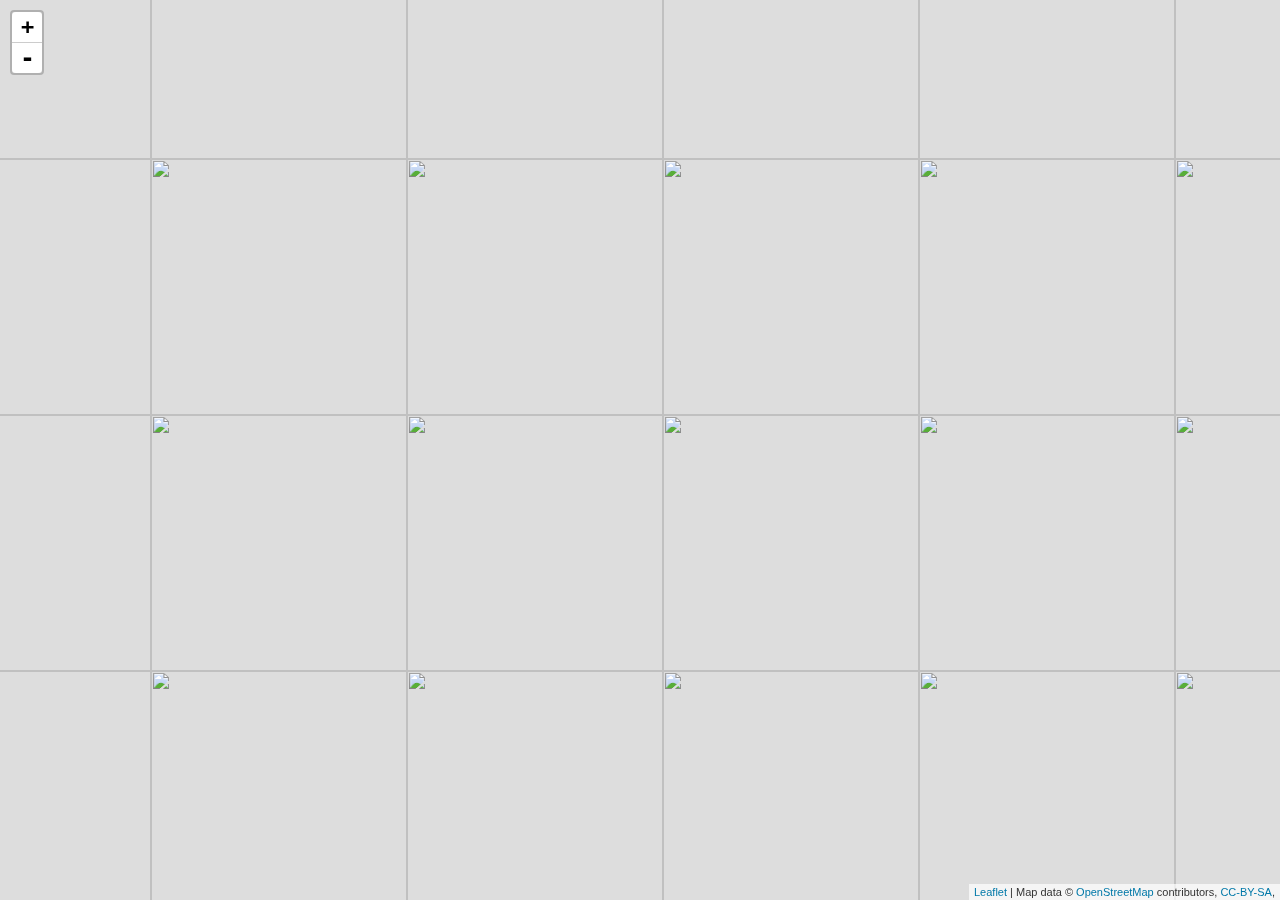
==== html/index.html @ 98d1e554 "working prototype based on leaflet" ====
<!DOCTYPE html>
<html>
<head>
        <title>Leaflet Quick Start Guide Example</title>
        <meta charset="utf-8" />

        <meta name="viewport" content="width=device-width, initial-scale=1.0">

        <link rel="stylesheet" href="leaflet.css" />
        <link rel="stylesheet" href="map.css" />
</head>
<body>
        <div id="mapid"></div>

        <script src="leaflet.js"></script>
        <script>

                var mymap = L.map('mapid').setView([54, -2], 4);

                L.tileLayer('tiles/{z}/{x}/{y}.png', {
                        maxZoom: 18,
                        attribution: 'Map data &copy; <a href="http://openstreetmap.org">OpenStreetMap</a> contributors, ' +
                                '<a href="http://creativecommons.org/licenses/by-sa/2.0/">CC-BY-SA</a>, '
                }).addTo(mymap);
        </script>
</body>
</html>
---- html/leaflet.css ----
/* required styles */

.leaflet-pane,
.leaflet-tile,
.leaflet-marker-icon,
.leaflet-marker-shadow,
.leaflet-tile-container,
.leaflet-map-pane svg,
.leaflet-map-pane canvas,
.leaflet-zoom-box,
.leaflet-image-layer,
.leaflet-layer {
	position: absolute;
	left: 0;
	top: 0;
	}
.leaflet-container {
	overflow: hidden;
	}
.leaflet-tile,
.leaflet-marker-icon,
.leaflet-marker-shadow {
	-webkit-user-select: none;
	   -moz-user-select: none;
	        user-select: none;
	  -webkit-user-drag: none;
	}
/* Safari renders non-retina tile on retina better with this, but Chrome is worse */
.leaflet-safari .leaflet-tile {
	image-rendering: -webkit-optimize-contrast;
	}
/* hack that prevents hw layers "stretching" when loading new tiles */
.leaflet-safari .leaflet-tile-container {
	width: 1600px;
	height: 1600px;
	-webkit-transform-origin: 0 0;
	}
.leaflet-marker-icon,
.leaflet-marker-shadow {
	display: block;
	}
/* .leaflet-container svg: reset svg max-width decleration shipped in Joomla! (joomla.org) 3.x */
/* .leaflet-container img: map is broken in FF if you have max-width: 100% on tiles */
.leaflet-container .leaflet-overlay-pane svg,
.leaflet-container .leaflet-marker-pane img,
.leaflet-container .leaflet-tile-pane img,
.leaflet-container img.leaflet-image-layer {
	max-width: none !important;
	}

.leaflet-container.leaflet-touch-zoom {
	-ms-touch-action: pan-x pan-y;
	touch-action: pan-x pan-y;
	}
.leaflet-container.leaflet-touch-drag {
	-ms-touch-action: pinch-zoom;
	}
.leaflet-container.leaflet-touch-drag.leaflet-touch-drag {
	-ms-touch-action: none;
	touch-action: none;
}
.leaflet-tile {
	filter: inherit;
	visibility: hidden;
	}
.leaflet-tile-loaded {
	visibility: inherit;
	}
.leaflet-zoom-box {
	width: 0;
	height: 0;
	-moz-box-sizing: border-box;
	     box-sizing: border-box;
	z-index: 800;
	}
/* workaround for https://bugzilla.mozilla.org/show_bug.cgi?id=888319 */
.leaflet-overlay-pane svg {
	-moz-user-select: none;
	}

.leaflet-pane         { z-index: 400; }

.leaflet-tile-pane    { z-index: 200; }
.leaflet-overlay-pane { z-index: 400; }
.leaflet-shadow-pane  { z-index: 500; }
.leaflet-marker-pane  { z-index: 600; }
.leaflet-tooltip-pane   { z-index: 650; }
.leaflet-popup-pane   { z-index: 700; }

.leaflet-map-pane canvas { z-index: 100; }
.leaflet-map-pane svg    { z-index: 200; }

.leaflet-vml-shape {
	width: 1px;
	height: 1px;
	}
.lvml {
	behavior: url(#default#VML);
	display: inline-block;
	position: absolute;
	}


/* control positioning */

.leaflet-control {
	position: relative;
	z-index: 800;
	pointer-events: visiblePainted; /* IE 9-10 doesn't have auto */
	pointer-events: auto;
	}
.leaflet-top,
.leaflet-bottom {
	position: absolute;
	z-index: 1000;
	pointer-events: none;
	}
.leaflet-top {
	top: 0;
	}
.leaflet-right {
	right: 0;
	}
.leaflet-bottom {
	bottom: 0;
	}
.leaflet-left {
	left: 0;
	}
.leaflet-control {
	float: left;
	clear: both;
	}
.leaflet-right .leaflet-control {
	float: right;
	}
.leaflet-top .leaflet-control {
	margin-top: 10px;
	}
.leaflet-bottom .leaflet-control {
	margin-bottom: 10px;
	}
.leaflet-left .leaflet-control {
	margin-left: 10px;
	}
.leaflet-right .leaflet-control {
	margin-right: 10px;
	}


/* zoom and fade animations */

.leaflet-fade-anim .leaflet-tile {
	will-change: opacity;
	}
.leaflet-fade-anim .leaflet-popup {
	opacity: 0;
	-webkit-transition: opacity 0.2s linear;
	   -moz-transition: opacity 0.2s linear;
	     -o-transition: opacity 0.2s linear;
	        transition: opacity 0.2s linear;
	}
.leaflet-fade-anim .leaflet-map-pane .leaflet-popup {
	opacity: 1;
	}
.leaflet-zoom-animated {
	-webkit-transform-origin: 0 0;
	    -ms-transform-origin: 0 0;
	        transform-origin: 0 0;
	}
.leaflet-zoom-anim .leaflet-zoom-animated {
	will-change: transform;
	}
.leaflet-zoom-anim .leaflet-zoom-animated {
	-webkit-transition: -webkit-transform 0.25s cubic-bezier(0,0,0.25,1);
	   -moz-transition:    -moz-transform 0.25s cubic-bezier(0,0,0.25,1);
	     -o-transition:      -o-transform 0.25s cubic-bezier(0,0,0.25,1);
	        transition:         transform 0.25s cubic-bezier(0,0,0.25,1);
	}
.leaflet-zoom-anim .leaflet-tile,
.leaflet-pan-anim .leaflet-tile {
	-webkit-transition: none;
	   -moz-transition: none;
	     -o-transition: none;
	        transition: none;
	}

.leaflet-zoom-anim .leaflet-zoom-hide {
	visibility: hidden;
	}


/* cursors */

.leaflet-interactive {
	cursor: pointer;
	}
.leaflet-grab {
	cursor: -webkit-grab;
	cursor:    -moz-grab;
	}
.leaflet-crosshair,
.leaflet-crosshair .leaflet-interactive {
	cursor: crosshair;
	}
.leaflet-popup-pane,
.leaflet-control {
	cursor: auto;
	}
.leaflet-dragging .leaflet-grab,
.leaflet-dragging .leaflet-grab .leaflet-interactive,
.leaflet-dragging .leaflet-marker-draggable {
	cursor: move;
	cursor: -webkit-grabbing;
	cursor:    -moz-grabbing;
	}

/* marker & overlays interactivity */
.leaflet-marker-icon,
.leaflet-marker-shadow,
.leaflet-image-layer,
.leaflet-pane > svg path,
.leaflet-tile-container {
	pointer-events: none;
	}

.leaflet-marker-icon.leaflet-interactive,
.leaflet-image-layer.leaflet-interactive,
.leaflet-pane > svg path.leaflet-interactive {
	pointer-events: visiblePainted; /* IE 9-10 doesn't have auto */
	pointer-events: auto;
	}

/* visual tweaks */

.leaflet-container {
	background: #ddd;
	outline: 0;
	}
.leaflet-container a {
	color: #0078A8;
	}
.leaflet-container a.leaflet-active {
	outline: 2px solid orange;
	}
.leaflet-zoom-box {
	border: 2px dotted #38f;
	background: rgba(255,255,255,0.5);
	}


/* general typography */
.leaflet-container {
	font: 12px/1.5 "Helvetica Neue", Arial, Helvetica, sans-serif;
	}


/* general toolbar styles */

.leaflet-bar {
	box-shadow: 0 1px 5px rgba(0,0,0,0.65);
	border-radius: 4px;
	}
.leaflet-bar a,
.leaflet-bar a:hover {
	background-color: #fff;
	border-bottom: 1px solid #ccc;
	width: 26px;
	height: 26px;
	line-height: 26px;
	display: block;
	text-align: center;
	text-decoration: none;
	color: black;
	}
.leaflet-bar a,
.leaflet-control-layers-toggle {
	background-position: 50% 50%;
	background-repeat: no-repeat;
	display: block;
	}
.leaflet-bar a:hover {
	background-color: #f4f4f4;
	}
.leaflet-bar a:first-child {
	border-top-left-radius: 4px;
	border-top-right-radius: 4px;
	}
.leaflet-bar a:last-child {
	border-bottom-left-radius: 4px;
	border-bottom-right-radius: 4px;
	border-bottom: none;
	}
.leaflet-bar a.leaflet-disabled {
	cursor: default;
	background-color: #f4f4f4;
	color: #bbb;
	}

.leaflet-touch .leaflet-bar a {
	width: 30px;
	height: 30px;
	line-height: 30px;
	}


/* zoom control */

.leaflet-control-zoom-in,
.leaflet-control-zoom-out {
	font: bold 18px 'Lucida Console', Monaco, monospace;
	text-indent: 1px;
	}
.leaflet-control-zoom-out {
	font-size: 20px;
	}

.leaflet-touch .leaflet-control-zoom-in {
	font-size: 22px;
	}
.leaflet-touch .leaflet-control-zoom-out {
	font-size: 24px;
	}


/* layers control */

.leaflet-control-layers {
	box-shadow: 0 1px 5px rgba(0,0,0,0.4);
	background: #fff;
	border-radius: 5px;
	}
.leaflet-control-layers-toggle {
	background-image: url(images/layers.png);
	width: 36px;
	height: 36px;
	}
.leaflet-retina .leaflet-control-layers-toggle {
	background-image: url(images/layers-2x.png);
	background-size: 26px 26px;
	}
.leaflet-touch .leaflet-control-layers-toggle {
	width: 44px;
	height: 44px;
	}
.leaflet-control-layers .leaflet-control-layers-list,
.leaflet-control-layers-expanded .leaflet-control-layers-toggle {
	display: none;
	}
.leaflet-control-layers-expanded .leaflet-control-layers-list {
	display: block;
	position: relative;
	}
.leaflet-control-layers-expanded {
	padding: 6px 10px 6px 6px;
	color: #333;
	background: #fff;
	}
.leaflet-control-layers-scrollbar {
	overflow-y: scroll;
	padding-right: 5px;
	}
.leaflet-control-layers-selector {
	margin-top: 2px;
	position: relative;
	top: 1px;
	}
.leaflet-control-layers label {
	display: block;
	}
.leaflet-control-layers-separator {
	height: 0;
	border-top: 1px solid #ddd;
	margin: 5px -10px 5px -6px;
	}


/* attribution and scale controls */

.leaflet-container .leaflet-control-attribution {
	background: #fff;
	background: rgba(255, 255, 255, 0.7);
	margin: 0;
	}
.leaflet-control-attribution,
.leaflet-control-scale-line {
	padding: 0 5px;
	color: #333;
	}
.leaflet-control-attribution a {
	text-decoration: none;
	}
.leaflet-control-attribution a:hover {
	text-decoration: underline;
	}
.leaflet-container .leaflet-control-attribution,
.leaflet-container .leaflet-control-scale {
	font-size: 11px;
	}
.leaflet-left .leaflet-control-scale {
	margin-left: 5px;
	}
.leaflet-bottom .leaflet-control-scale {
	margin-bottom: 5px;
	}
.leaflet-control-scale-line {
	border: 2px solid #777;
	border-top: none;
	line-height: 1.1;
	padding: 2px 5px 1px;
	font-size: 11px;
	white-space: nowrap;
	overflow: hidden;
	-moz-box-sizing: border-box;
	     box-sizing: border-box;

	background: #fff;
	background: rgba(255, 255, 255, 0.5);
	}
.leaflet-control-scale-line:not(:first-child) {
	border-top: 2px solid #777;
	border-bottom: none;
	margin-top: -2px;
	}
.leaflet-control-scale-line:not(:first-child):not(:last-child) {
	border-bottom: 2px solid #777;
	}

.leaflet-touch .leaflet-control-attribution,
.leaflet-touch .leaflet-control-layers,
.leaflet-touch .leaflet-bar {
	box-shadow: none;
	}
.leaflet-touch .leaflet-control-layers,
.leaflet-touch .leaflet-bar {
	border: 2px solid rgba(0,0,0,0.2);
	background-clip: padding-box;
	}


/* popup */

.leaflet-popup {
	position: absolute;
	text-align: center;
	margin-bottom: 20px;
	}
.leaflet-popup-content-wrapper {
	padding: 1px;
	text-align: left;
	border-radius: 12px;
	}
.leaflet-popup-content {
	margin: 13px 19px;
	line-height: 1.4;
	}
.leaflet-popup-content p {
	margin: 18px 0;
	}
.leaflet-popup-tip-container {
	width: 40px;
	height: 20px;
	position: absolute;
	left: 50%;
	margin-left: -20px;
	overflow: hidden;
	pointer-events: none;
	}
.leaflet-popup-tip {
	width: 17px;
	height: 17px;
	padding: 1px;

	margin: -10px auto 0;

	-webkit-transform: rotate(45deg);
	   -moz-transform: rotate(45deg);
	    -ms-transform: rotate(45deg);
	     -o-transform: rotate(45deg);
	        transform: rotate(45deg);
	}
.leaflet-popup-content-wrapper,
.leaflet-popup-tip {
	background: white;
	color: #333;
	box-shadow: 0 3px 14px rgba(0,0,0,0.4);
	}
.leaflet-container a.leaflet-popup-close-button {
	position: absolute;
	top: 0;
	right: 0;
	padding: 4px 4px 0 0;
	border: none;
	text-align: center;
	width: 18px;
	height: 14px;
	font: 16px/14px Tahoma, Verdana, sans-serif;
	color: #c3c3c3;
	text-decoration: none;
	font-weight: bold;
	background: transparent;
	}
.leaflet-container a.leaflet-popup-close-button:hover {
	color: #999;
	}
.leaflet-popup-scrolled {
	overflow: auto;
	border-bottom: 1px solid #ddd;
	border-top: 1px solid #ddd;
	}

.leaflet-oldie .leaflet-popup-content-wrapper {
	zoom: 1;
	}
.leaflet-oldie .leaflet-popup-tip {
	width: 24px;
	margin: 0 auto;

	-ms-filter: "progid:DXImageTransform.Microsoft.Matrix(M11=0.70710678, M12=0.70710678, M21=-0.70710678, M22=0.70710678)";
	filter: progid:DXImageTransform.Microsoft.Matrix(M11=0.70710678, M12=0.70710678, M21=-0.70710678, M22=0.70710678);
	}
.leaflet-oldie .leaflet-popup-tip-container {
	margin-top: -1px;
	}

.leaflet-oldie .leaflet-control-zoom,
.leaflet-oldie .leaflet-control-layers,
.leaflet-oldie .leaflet-popup-content-wrapper,
.leaflet-oldie .leaflet-popup-tip {
	border: 1px solid #999;
	}


/* div icon */

.leaflet-div-icon {
	background: #fff;
	border: 1px solid #666;
	}


/* Tooltip */
/* Base styles for the element that has a tooltip */
.leaflet-tooltip {
	position: absolute;
	padding: 6px;
	background-color: #fff;
	border: 1px solid #fff;
	border-radius: 3px;
	color: #222;
	white-space: nowrap;
	-webkit-user-select: none;
	-moz-user-select: none;
	-ms-user-select: none;
	user-select: none;
	pointer-events: none;
	box-shadow: 0 1px 3px rgba(0,0,0,0.4);
	}
.leaflet-tooltip.leaflet-clickable {
	cursor: pointer;
	pointer-events: auto;
	}
.leaflet-tooltip-top:before,
.leaflet-tooltip-bottom:before,
.leaflet-tooltip-left:before,
.leaflet-tooltip-right:before {
	position: absolute;
	pointer-events: none;
	border: 6px solid transparent;
	background: transparent;
	content: "";
	}

/* Directions */

.leaflet-tooltip-bottom {
	margin-top: 6px;
}
.leaflet-tooltip-top {
	margin-top: -6px;
}
.leaflet-tooltip-bottom:before,
.leaflet-tooltip-top:before {
	left: 50%;
	margin-left: -6px;
	}
.leaflet-tooltip-top:before {
	bottom: 0;
	margin-bottom: -12px;
	border-top-color: #fff;
	}
.leaflet-tooltip-bottom:before {
	top: 0;
	margin-top: -12px;
	margin-left: -6px;
	border-bottom-color: #fff;
	}
.leaflet-tooltip-left {
	margin-left: -6px;
}
.leaflet-tooltip-right {
	margin-left: 6px;
}
.leaflet-tooltip-left:before,
.leaflet-tooltip-right:before {
	top: 50%;
	margin-top: -6px;
	}
.leaflet-tooltip-left:before {
	right: 0;
	margin-right: -12px;
	border-left-color: #fff;
	}
.leaflet-tooltip-right:before {
	left: 0;
	margin-left: -12px;
	border-right-color: #fff;
	}
---- html/map.css ----
body {
        padding: 0;
        margin: 0;
}
html, body, #mapid {
        height: 100%;
}
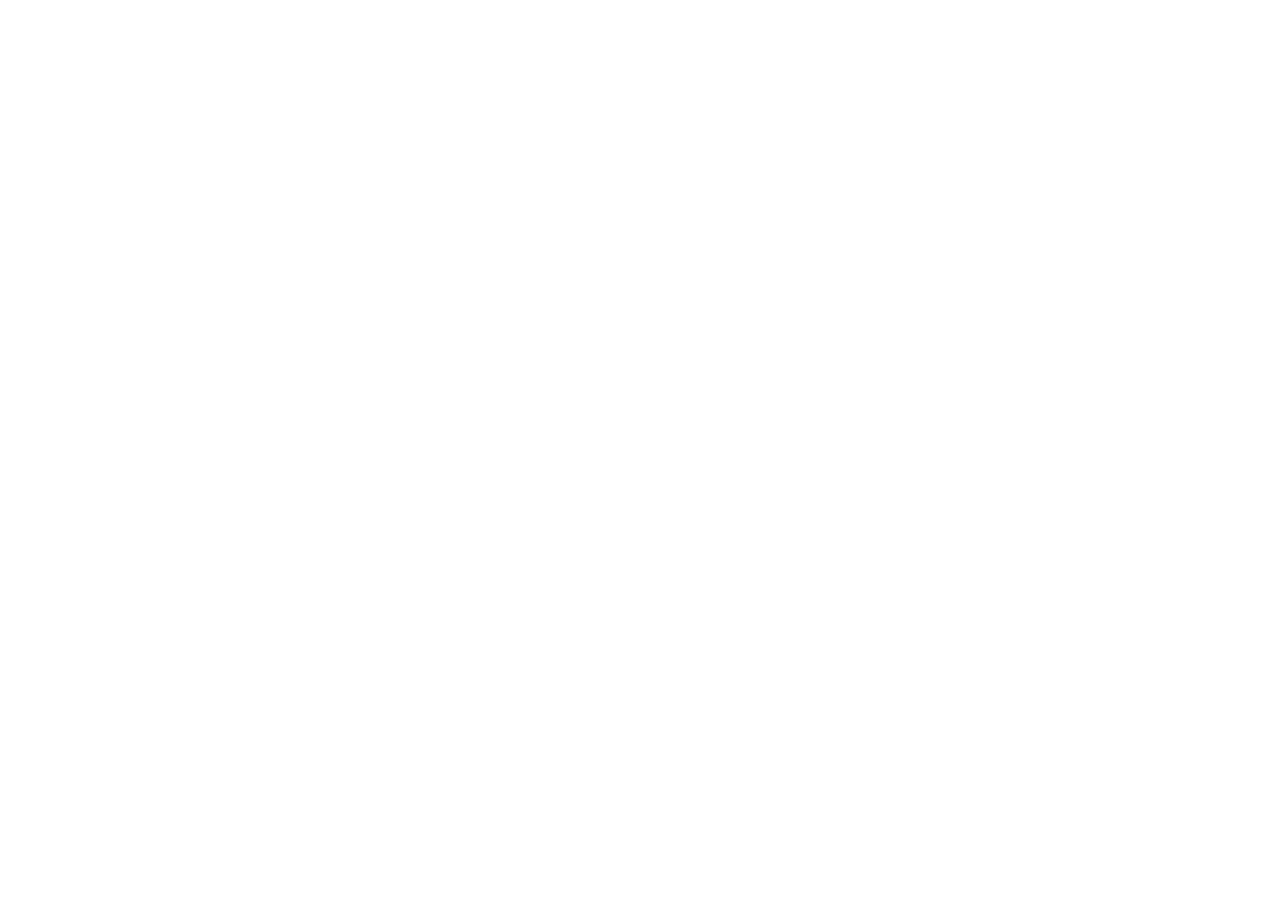
==== commit 229b5b94: "updated carto and docker" ====
--- a/html/index.html
+++ b/html/index.html
@@ -1,18 +1,18 @@
 <!DOCTYPE html>
 <html>
 <head>
-        <title>Leaflet Quick Start Guide Example</title>
+        <title>docker.tileserver</title>
         <meta charset="utf-8" />
 
         <meta name="viewport" content="width=device-width, initial-scale=1.0">
 
-        <link rel="stylesheet" href="leaflet.css" />
+        <link rel="stylesheet" href="leaflet/leaflet.css" />
         <link rel="stylesheet" href="map.css" />
 </head>
 <body>
         <div id="mapid"></div>
 
-        <script src="leaflet.js"></script>
+        <script src="leaflet/leaflet.js"></script>
         <script>
 
                 var mymap = L.map('mapid').setView([54, -2], 4);
